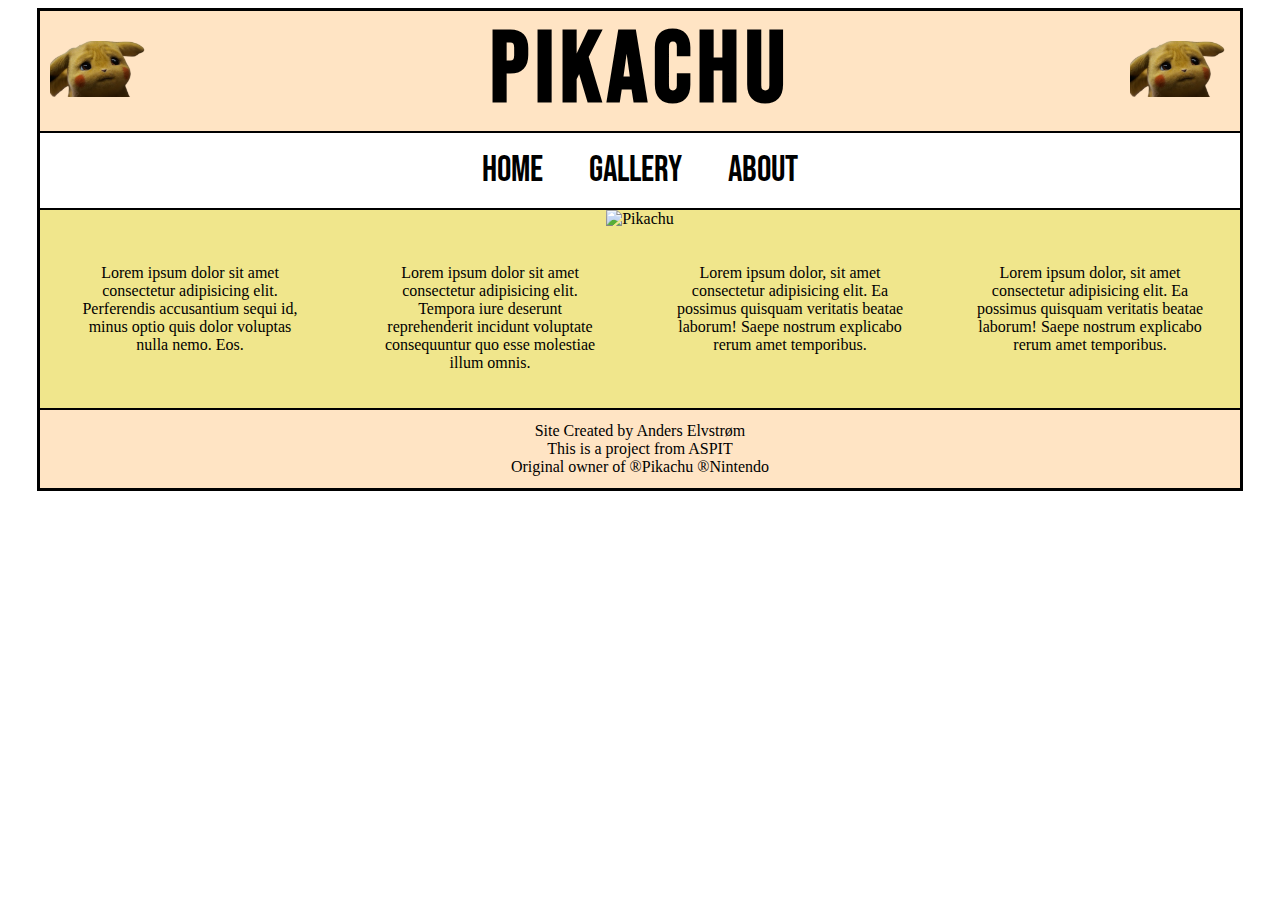
==== About.html @ fea8a935 "Add files via upload" ====
<!DOCTYPE html>
<html lang="en">




<head>
    <link rel="shortcut icon" href="./images/ball.png" type="image/x-icon">
    <link rel="stylesheet" href="./Pikastyle.css">
    <meta charset="UTF-8">
    <meta name="viewport" content="width=device-width, initial-scale=1.0">
    <title>Pikachu</title>
</head>




<body>
    <!-- OUTER CONTAINER -->
    <main class="Outer-container">
        <!-- HEADER WITH LOGO AND TITLE -->
        <header>
            <img id="logo2" src="./images/hq720-removebg-preview.png" alt="sad pikachu logo">
            <img id="logo1" src="./images/hq720-removebg-preview.png" alt="sad pikachu logo">
            <h1 id="Logo-Title">Pikachu</h1>
        </header>

        <!-- Navigation Bar -->
        <nav>
            <ul>
                <li>
                    <a href="./index.html"> Home </a>
                </li>
                <li>
                    <a href="./Gallery.html"> Gallery </a>
                </li>
                <li>
                    <a href="./About.html"> About </a>
                </li>
            </ul>
        </nav>

        <!-- Intro Area -->
        <article class="about-container">

           <img class="about-image" src="./images/1348996.png" alt="Pikachu">

            <div>
                <p>Lorem ipsum dolor sit amet consectetur adipisicing elit. Perferendis accusantium sequi id, minus
                    optio quis dolor voluptas nulla nemo. Eos.</p>
            </div>

            <div>
                <p>Lorem ipsum dolor sit amet consectetur adipisicing elit. Tempora iure deserunt reprehenderit incidunt
                    voluptate consequuntur quo esse molestiae illum omnis.</p>
            </div>

            <div>
                <p>Lorem ipsum dolor, sit amet consectetur adipisicing elit. Ea possimus quisquam veritatis beatae
                    laborum! Saepe nostrum explicabo rerum amet temporibus.</p>
            </div>

            <div>
                <p>Lorem ipsum dolor, sit amet consectetur adipisicing elit. Ea possimus quisquam veritatis beatae
                    laborum! Saepe nostrum explicabo rerum amet temporibus.</p>
            </div>
            
        </article>

        <!-- Footer with copyright -->
        <footer>
            <p>Site Created by Anders Elvstrøm <br> This is a project from ASPIT <br> Original owner of ®Pikachu
                ®Nintendo </p>
        </footer>




    </main>



</body>




</html>
---- Pikastyle.css ----
/* PIKACHU STYLESHEET */

/* import af google font */
@import url('https://fonts.googleapis.com/css2?family=Bebas+Neue&display=swap');

.Outer-container {
    border: 3px solid black;
    max-width: 1200px;
    margin-left: auto;
    margin-right: auto;
    overflow: auto;
}

header {
    background-color: bisque;
    position: relative;
}


#logo2 {
    max-width: 100px;
    height: auto;
    position: absolute;
    top: 30px;
    right: 10px;

}



#logo1 {
    max-width: 100px;
    height: auto;
    position: absolute;
    top: 30px;
    left: 10px;
}

#Logo-Title {
    font-size: 100px;
    text-align: center;
    margin: 0;
    font-family: "Bebas Neue", sans-serif;
    letter-spacing: 6px;
}

/* ^Front^ */

/* Navigation */

nav {
    text-align: center;
    background-color: white;
    border-top: 2px solid black;
    border-bottom: 2px solid black;
}


nav ul li {
    display: inline;
    font-family: "Bebas Neue", sans-serif;
    font-size: 36px;
    padding-right: 40px;
}

nav ul li:hover {
    color: hotpink;
}

/* a=Link til website */

a {
    color: inherit;
    text-decoration: inherit;
}

a:visited {
    color: inherit;
    text-decoration: inherit; 
}


/* Intro Area */

.intro-container {
    background-color: khaki;
    overflow: auto;
}

.image-container {
    max-width: 600px;
    margin: 0;
    float: left;
    padding: 3%;
    box-sizing: border-box;
}

.intro-image {
    height: auto;
    max-width: 100%;
    max-height: auto;
    border-radius: 50%;
    border: 6px solid black;
    box-sizing: border-box;
}

.intro-text {
    float: left;
    max-width: 400px;
    margin: 0;
    padding: 3%;

}


/* Footer Area */

footer {
    background-color: bisque;
    padding-top: 12px;
    padding-bottom: 12px;
    border-top: 2px solid black;

}

footer p {
    margin: 0;
    text-align: center;
}



/* Gallery */

.gallery-container {

    background-color: khaki;
    overflow: auto;
    

}


.gallery-image {

    width: 25%;
    height: 200px;
    float: left;
    padding: 5px;
    box-sizing: border-box;
    outline: 5px solid black;
    outline-offset: -10px;
}


/* About */


.about-container {

    background-color: khaki;
    overflow: auto;
    text-align: center;
    box-sizing: border-box;
    

}

article div p {


    float: left;
    max-width: 300px;
    margin: 0;
    padding: 3%;
    box-sizing: border-box;
}


/* img on About */
.about-image {
    
    width: auto;
    height: 250px;
    

}
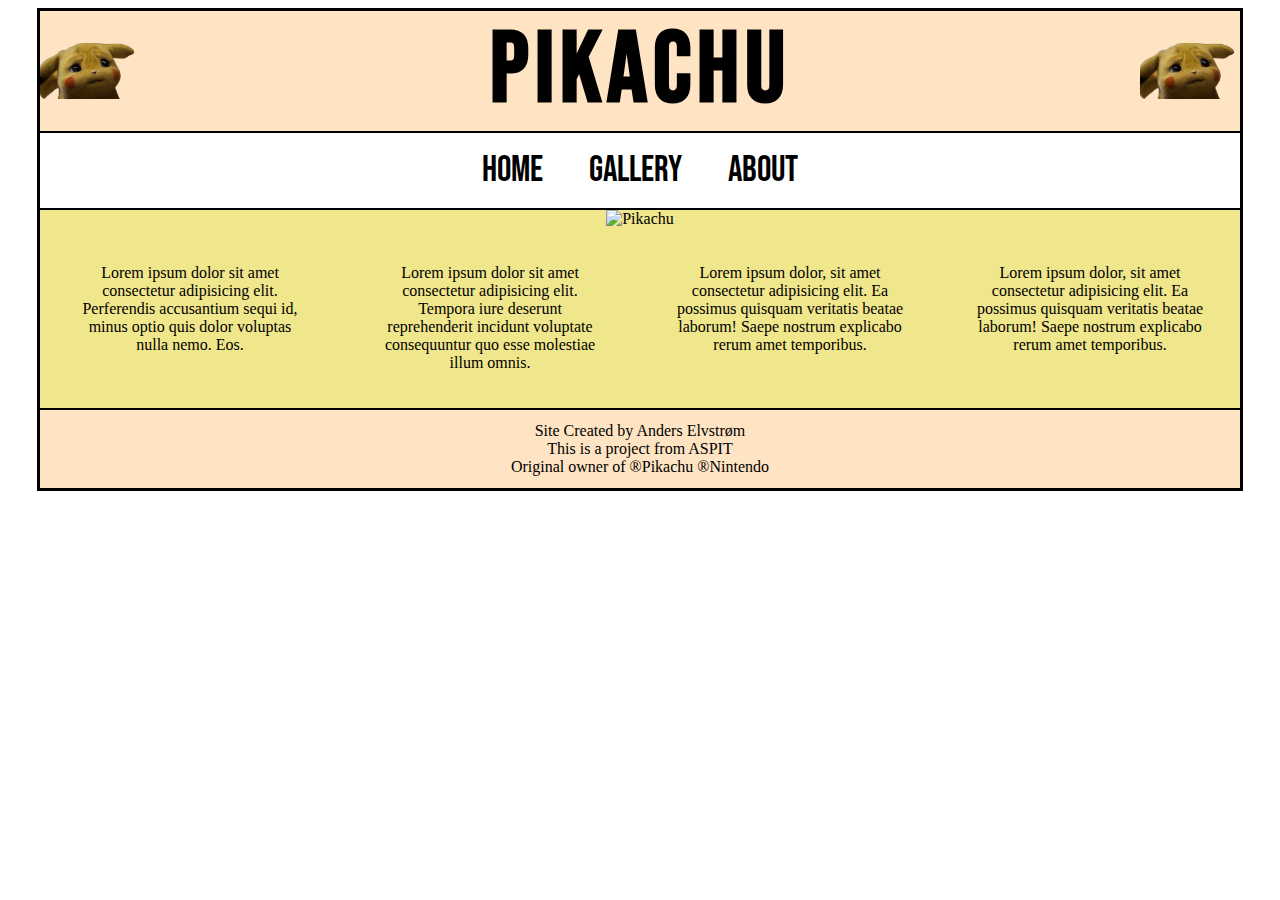
==== commit f63bb0d9: "Add files via upload" ====
--- a/About.html
+++ b/About.html
@@ -20,9 +20,12 @@
     <main class="Outer-container">
         <!-- HEADER WITH LOGO AND TITLE -->
         <header>
-            <img id="logo2" src="./images/hq720-removebg-preview.png" alt="sad pikachu logo">
-            <img id="logo1" src="./images/hq720-removebg-preview.png" alt="sad pikachu logo">
-            <h1 id="Logo-Title">Pikachu</h1>
+        
+                <img class="logo" src="./images/hq720-removebg-preview.png" alt="sad pikachu logo">
+                <h1 id="Logo-Title">Pikachu</h1>
+                <img class="logo" src="./images/hq720-removebg-preview.png" alt="sad pikachu logo">
+            
+            
         </header>
 
         <!-- Navigation Bar -->
--- a/Pikastyle.css
+++ b/Pikastyle.css
@@ -13,28 +13,36 @@
 
 header {
     background-color: bisque;
-    position: relative;
-}
-
-
-#logo2 {
+    
+    display: flex;
+    /* flex-wrap: wrap; */
+    align-items: center;
+    justify-content: space-between;
+    
+    
+}
+
+header h1 {
+    
+}
+
+
+.logo {
     max-width: 100px;
     height: auto;
-    position: absolute;
+    /* position: absolute; */
     top: 30px;
-    right: 10px;
-
-}
-
-
-
-#logo1 {
+    
+}
+
+
+/* #logo1 {
     max-width: 100px;
     height: auto;
     position: absolute;
     top: 30px;
     left: 10px;
-}
+} */
 
 #Logo-Title {
     font-size: 100px;
@@ -43,6 +51,15 @@
     font-family: "Bebas Neue", sans-serif;
     letter-spacing: 6px;
 }
+
+@media screen and (max-width: 620px) 
+    {
+    .logo {
+         display: none;
+    }
+    
+} 
+
 
 /* ^Front^ */
 
@@ -84,28 +101,34 @@
 
 .intro-container {
     background-color: khaki;
-    overflow: auto;
+    /* overflow: auto; */
+    display: flex;
+    flex-wrap: wrap;
+    align-items: center;
+    justify-content: space-around;
 }
 
 .image-container {
     max-width: 600px;
     margin: 0;
-    float: left;
+    /* float: left; */
     padding: 3%;
     box-sizing: border-box;
+    border: 6px solid black;
+    border-radius: 50%;
 }
 
 .intro-image {
     height: auto;
     max-width: 100%;
     max-height: auto;
-    border-radius: 50%;
-    border: 6px solid black;
+    /* border-radius: 40%; */
+    /* border: 6px solid black; */
     box-sizing: border-box;
 }
 
 .intro-text {
-    float: left;
+    /* float: left; */
     max-width: 400px;
     margin: 0;
     padding: 3%;
@@ -135,21 +158,26 @@
 .gallery-container {
 
     background-color: khaki;
-    overflow: auto;
-    
+    /* overflow: auto; */
+    display: flex;
+    align-items: center;
+    justify-content: space-around;
+    flex-wrap: wrap;
 
 }
 
 
 .gallery-image {
 
-    width: 25%;
+    width: 300px;
+    /* width: 25%; */
     height: 200px;
-    float: left;
+    /* float: left; */
     padding: 5px;
     box-sizing: border-box;
     outline: 5px solid black;
     outline-offset: -10px;
+    
 }
 
 
